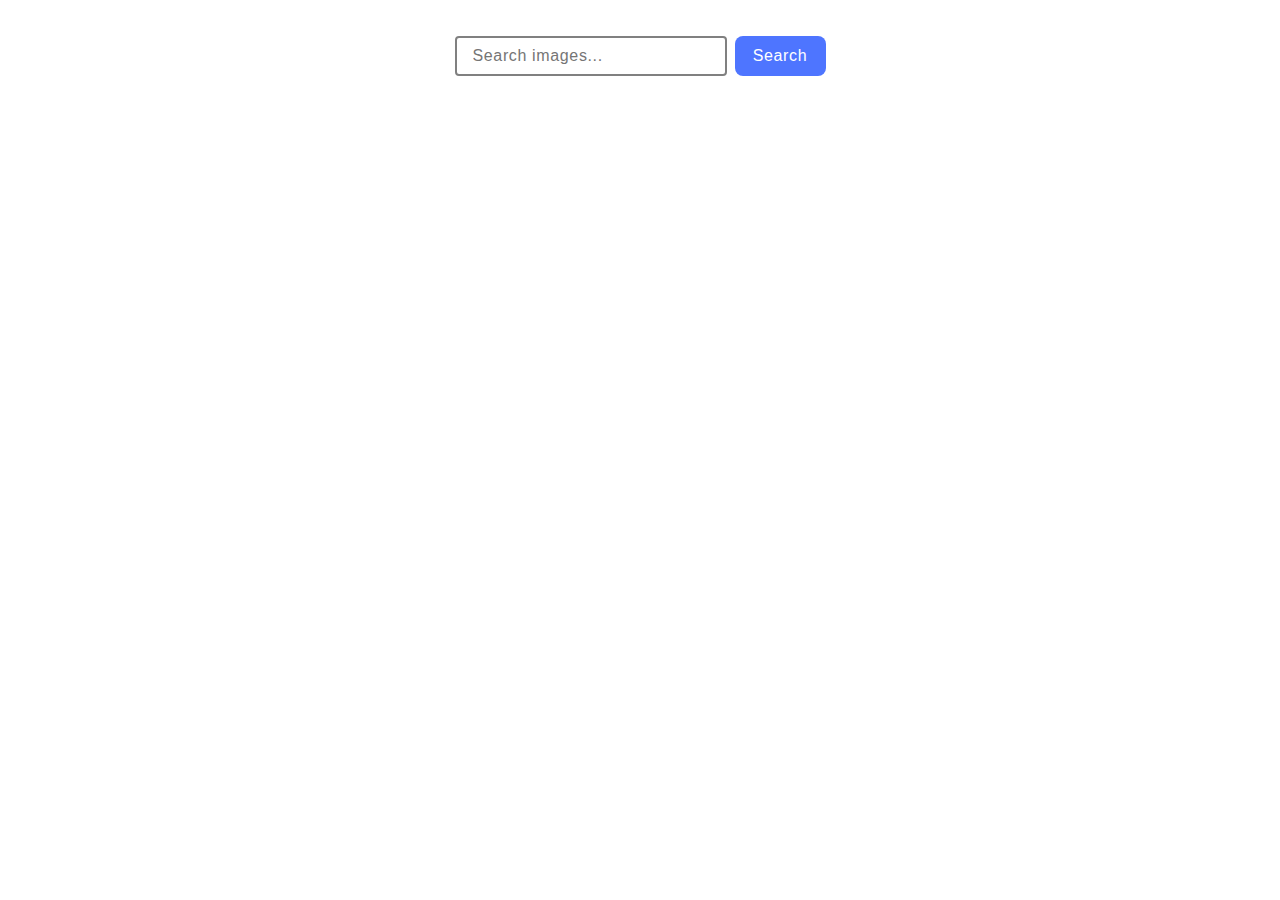
==== src/index.html @ c53e1785 "Initial commit" ====
<!DOCTYPE html>
<html lang="en">
  <head>
    <meta charset="UTF-8" />
    <link rel="icon" type="image/svg+xml" href="/favicon.svg" />
    <meta name="viewport" content="width=device-width, initial-scale=1.0" />
    <title>Gallery</title>
    <link
      rel="stylesheet"
      href="https://cdnjs.cloudflare.com/ajax/libs/modern-normalize/3.0.1/modern-normalize.min.css"
      integrity="sha512-q6WgHqiHlKyOqslT/lgBgodhd03Wp4BEqKeW6nNtlOY4quzyG3VoQKFrieaCeSnuVseNKRGpGeDU3qPmabCANg=="
      crossorigin="anonymous"
      referrerpolicy="no-referrer"
    />
    <link rel="preconnect" href="https://fonts.googleapis.com" />
    <link rel="preconnect" href="https://fonts.gstatic.com" crossorigin />
    <link
      href="https://fonts.googleapis.com/css2?family=Montserrat:wght@100..900&display=swap"
      rel="stylesheet"
    />
    <link rel="stylesheet" href="./css/styles.css" />
  </head>
  <body>
    <div class="container">
      <form class="form">
        <label>
          <input
            type="text"
            name="search-text"
            placeholder="Search images..."
            required
          />
        </label>
        <button type="submit">Search</button>
      </form>
      <ul class="gallery"></ul>
    </div>

    <span class="loader"></span>

    <script type="module" src="./main.js"></script>
    <script type="module" src="/js/pixabay-api.js"></script>
  </body>
</html>
---- src/css/styles.css ----
* {
  margin: 0;
  padding: 0;
  box-sizing: border-box;
}

.card a {
  height: 100%;
  display: block;
  text-decoration: none;
  font-family: inherit;
}

img {
  width: 100%;
  height: 100%;
  object-fit: cover;
  display: block;
}

ul,
ol {
  list-style-type: none;
}

body {
  font-family: 'Montserrat', sans-serif;
}

.container {
  max-width: 1440px;
  padding: 0 156px;
  margin: 0 auto;
}

.form {
  width: 371px;
  margin: 36px auto 32px;
  height: 40px;
  display: flex;
  gap: 8px;
}

input {
  height: 40px;
  padding-left: 16px;
  border: 2px solid #808080;
  border-radius: 4px;
  width: 272px;
  outline: none;
  font-weight: 400;
  font-size: 16px;
  line-height: 1.5;
  letter-spacing: 0.04em;
  color: #2e2f42;
}

input:hover {
  border-color: black;
}

input:focus {
  border-color: #4e75ff;
}

button {
  display: flex;
  align-items: center;
  justify-content: center;
  border-radius: 8px;
  width: 91px;
  height: 40px;
  border: none;
  background: #4e75ff;
  font-weight: 500;
  font-size: 16px;
  line-height: 1.5;
  letter-spacing: 0.04em;
  color: #fff;
  cursor: pointer;
  transition: background 250ms;
}

button:hover {
  background: #6c8cff;
}

.gallery {
  display: flex;
  flex-wrap: wrap;
  gap: 24px;
}
.card {
  width: calc((100% - 24px * 2) / 3);
  height: 200px;
  border: 1px solid #808080;
}

.inner-list {
  display: flex;
  justify-content: space-evenly;
}

.inner-item {
  display: flex;
  flex-direction: column;
  text-align: center;
  font-weight: 400;
  font-size: 12px;
  line-height: 2;
  letter-spacing: 0.04em;
  color: #2e2f42;
}

.bold {
  font-weight: 600;
  line-height: 1.33333;
}

.iziToast {
  width: 432px !important;
}

.card-pic {
  height: 156px;
}

.loader {
  width: 48px;
  height: 48px;
  border: 5px solid #fff;
  border-bottom-color: #ff3d00;
  border-radius: 50%;
  display: none;
  box-sizing: border-box;
  animation: rotation 1s linear infinite;
  margin: 0 auto;
}

@keyframes rotation {
  0% {
    transform: rotate(0deg);
  }
  100% {
    transform: rotate(360deg);
  }
}
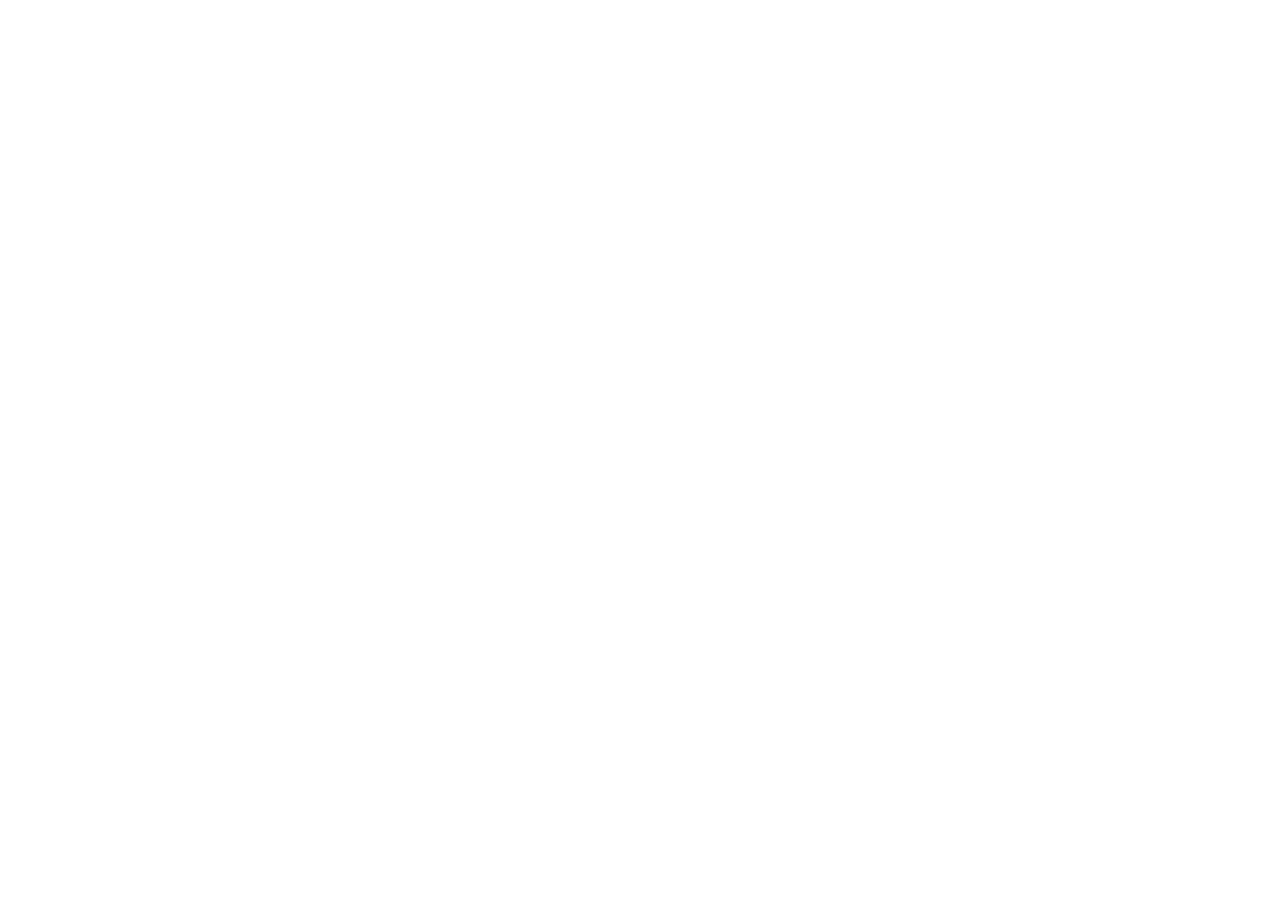
==== commit dad9f5e2: "Initialize dependabot/npm_and_yarn/nanoid-3.3.8" ====
--- a/src/index.html
+++ b/src/index.html
@@ -4,41 +4,20 @@
     <meta charset="UTF-8" />
     <link rel="icon" type="image/svg+xml" href="/favicon.svg" />
     <meta name="viewport" content="width=device-width, initial-scale=1.0" />
-    <title>Gallery</title>
-    <link
-      rel="stylesheet"
-      href="https://cdnjs.cloudflare.com/ajax/libs/modern-normalize/3.0.1/modern-normalize.min.css"
-      integrity="sha512-q6WgHqiHlKyOqslT/lgBgodhd03Wp4BEqKeW6nNtlOY4quzyG3VoQKFrieaCeSnuVseNKRGpGeDU3qPmabCANg=="
-      crossorigin="anonymous"
-      referrerpolicy="no-referrer"
-    />
-    <link rel="preconnect" href="https://fonts.googleapis.com" />
-    <link rel="preconnect" href="https://fonts.gstatic.com" crossorigin />
-    <link
-      href="https://fonts.googleapis.com/css2?family=Montserrat:wght@100..900&display=swap"
-      rel="stylesheet"
-    />
+    <title>Vanilla App Template</title>
     <link rel="stylesheet" href="./css/styles.css" />
   </head>
   <body>
-    <div class="container">
-      <form class="form">
-        <label>
-          <input
-            type="text"
-            name="search-text"
-            placeholder="Search images..."
-            required
-          />
-        </label>
-        <button type="submit">Search</button>
-      </form>
-      <ul class="gallery"></ul>
-    </div>
+    <load src="./partials/header.html" icon-path="img/sprite.svg#logo" />
 
-    <span class="loader"></span>
+    <main>
+      <!-- Loads the specified .html file -->
+      <load src="./partials/vite-promo.html" />
+      <load src="./partials/badges.html" />
+    </main>
+
+    <load src="./partials/footer.html" />
 
     <script type="module" src="./main.js"></script>
-    <script type="module" src="/js/pixabay-api.js"></script>
   </body>
 </html>
--- a/src/css/styles.css
+++ b/src/css/styles.css
@@ -1,147 +1,18 @@
-* {
-  margin: 0;
-  padding: 0;
-  box-sizing: border-box;
-}
+/**
+  |============================
+  | include css partials with
+  | default @import url()
+  |============================
+*/
+/* Common styles */
+@import url('./reset.css');
+@import url('./base.css');
+@import url('./container.css');
+@import url('./animations.css');
 
-.card a {
-  height: 100%;
-  display: block;
-  text-decoration: none;
-  font-family: inherit;
-}
-
-img {
-  width: 100%;
-  height: 100%;
-  object-fit: cover;
-  display: block;
-}
-
-ul,
-ol {
-  list-style-type: none;
-}
-
-body {
-  font-family: 'Montserrat', sans-serif;
-}
-
-.container {
-  max-width: 1440px;
-  padding: 0 156px;
-  margin: 0 auto;
-}
-
-.form {
-  width: 371px;
-  margin: 36px auto 32px;
-  height: 40px;
-  display: flex;
-  gap: 8px;
-}
-
-input {
-  height: 40px;
-  padding-left: 16px;
-  border: 2px solid #808080;
-  border-radius: 4px;
-  width: 272px;
-  outline: none;
-  font-weight: 400;
-  font-size: 16px;
-  line-height: 1.5;
-  letter-spacing: 0.04em;
-  color: #2e2f42;
-}
-
-input:hover {
-  border-color: black;
-}
-
-input:focus {
-  border-color: #4e75ff;
-}
-
-button {
-  display: flex;
-  align-items: center;
-  justify-content: center;
-  border-radius: 8px;
-  width: 91px;
-  height: 40px;
-  border: none;
-  background: #4e75ff;
-  font-weight: 500;
-  font-size: 16px;
-  line-height: 1.5;
-  letter-spacing: 0.04em;
-  color: #fff;
-  cursor: pointer;
-  transition: background 250ms;
-}
-
-button:hover {
-  background: #6c8cff;
-}
-
-.gallery {
-  display: flex;
-  flex-wrap: wrap;
-  gap: 24px;
-}
-.card {
-  width: calc((100% - 24px * 2) / 3);
-  height: 200px;
-  border: 1px solid #808080;
-}
-
-.inner-list {
-  display: flex;
-  justify-content: space-evenly;
-}
-
-.inner-item {
-  display: flex;
-  flex-direction: column;
-  text-align: center;
-  font-weight: 400;
-  font-size: 12px;
-  line-height: 2;
-  letter-spacing: 0.04em;
-  color: #2e2f42;
-}
-
-.bold {
-  font-weight: 600;
-  line-height: 1.33333;
-}
-
-.iziToast {
-  width: 432px !important;
-}
-
-.card-pic {
-  height: 156px;
-}
-
-.loader {
-  width: 48px;
-  height: 48px;
-  border: 5px solid #fff;
-  border-bottom-color: #ff3d00;
-  border-radius: 50%;
-  display: none;
-  box-sizing: border-box;
-  animation: rotation 1s linear infinite;
-  margin: 0 auto;
-}
-
-@keyframes rotation {
-  0% {
-    transform: rotate(0deg);
-  }
-  100% {
-    transform: rotate(360deg);
-  }
-}
+/* Sections style */
+@import url('./header.css');
+@import url('./vite-promo.css');
+@import url('./badges.css');
+@import url('./back-link.css');
+@import url('./footer.css');
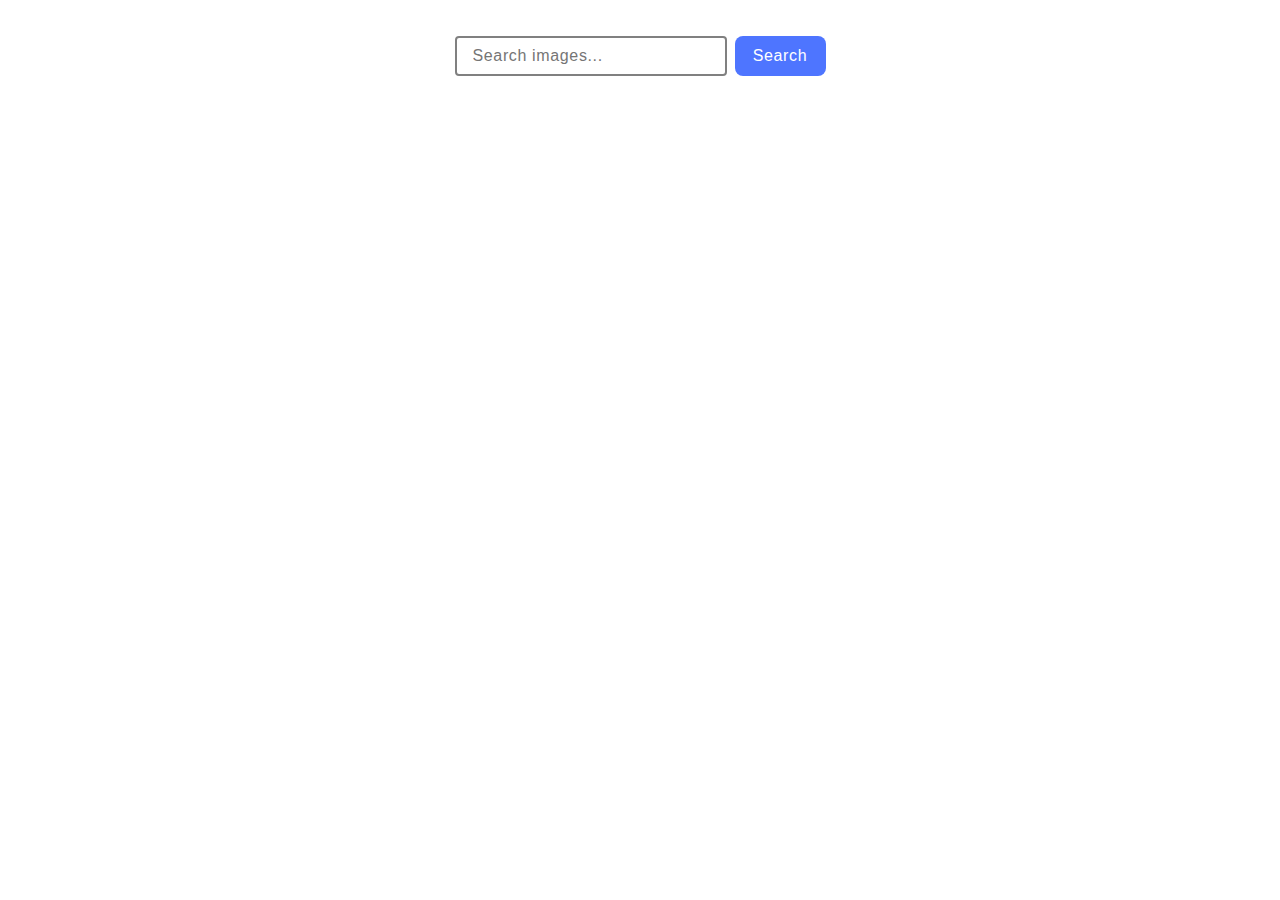
==== commit 905dea39: "done hw 12" ====
--- a/src/index.html
+++ b/src/index.html
@@ -4,19 +4,40 @@
     <meta charset="UTF-8" />
     <link rel="icon" type="image/svg+xml" href="/favicon.svg" />
     <meta name="viewport" content="width=device-width, initial-scale=1.0" />
-    <title>Vanilla App Template</title>
+    <title>Gallery</title>
+    <link
+      rel="stylesheet"
+      href="https://cdnjs.cloudflare.com/ajax/libs/modern-normalize/3.0.1/modern-normalize.min.css"
+      integrity="sha512-q6WgHqiHlKyOqslT/lgBgodhd03Wp4BEqKeW6nNtlOY4quzyG3VoQKFrieaCeSnuVseNKRGpGeDU3qPmabCANg=="
+      crossorigin="anonymous"
+      referrerpolicy="no-referrer"
+    />
+    <link rel="preconnect" href="https://fonts.googleapis.com" />
+    <link rel="preconnect" href="https://fonts.gstatic.com" crossorigin />
+    <link
+      href="https://fonts.googleapis.com/css2?family=Montserrat:wght@100..900&display=swap"
+      rel="stylesheet"
+    />
     <link rel="stylesheet" href="./css/styles.css" />
   </head>
   <body>
-    <load src="./partials/header.html" icon-path="img/sprite.svg#logo" />
+    <div class="container">
+      <form class="form">
+        <label>
+          <input
+            type="text"
+            name="search-text"
+            placeholder="Search images..."
+            required
+          />
+        </label>
+        <button type="submit">Search</button>
+      </form>
+      <ul class="gallery"></ul>
+      <button type="button" data-showMoreButton>Show more</button>
+    </div>
 
-    <main>
-      <!-- Loads the specified .html file -->
-      <load src="./partials/vite-promo.html" />
-      <load src="./partials/badges.html" />
-    </main>
-
-    <load src="./partials/footer.html" />
+    <span class="loader"></span>
 
     <script type="module" src="./main.js"></script>
   </body>
--- a/src/css/styles.css
+++ b/src/css/styles.css
@@ -1,18 +1,153 @@
-/**
-  |============================
-  | include css partials with
-  | default @import url()
-  |============================
-*/
-/* Common styles */
-@import url('./reset.css');
-@import url('./base.css');
-@import url('./container.css');
-@import url('./animations.css');
+* {
+  margin: 0;
+  padding: 0;
+  box-sizing: border-box;
+}
 
-/* Sections style */
-@import url('./header.css');
-@import url('./vite-promo.css');
-@import url('./badges.css');
-@import url('./back-link.css');
-@import url('./footer.css');
+.card a {
+  height: 100%;
+  display: block;
+  text-decoration: none;
+  font-family: inherit;
+}
+
+img {
+  width: 100%;
+  height: 100%;
+  object-fit: cover;
+  display: block;
+}
+
+ul,
+ol {
+  list-style-type: none;
+}
+
+body {
+  font-family: 'Montserrat', sans-serif;
+}
+
+.container {
+  max-width: 1440px;
+  padding: 0 156px;
+  margin: 0 auto;
+}
+
+.form {
+  width: 371px;
+  margin: 36px auto 32px;
+  height: 40px;
+  display: flex;
+  gap: 8px;
+}
+
+input {
+  height: 40px;
+  padding-left: 16px;
+  border: 2px solid #808080;
+  border-radius: 4px;
+  width: 272px;
+  outline: none;
+  font-weight: 400;
+  font-size: 16px;
+  line-height: 1.5;
+  letter-spacing: 0.04em;
+  color: #2e2f42;
+}
+
+input:hover {
+  border-color: black;
+}
+
+input:focus {
+  border-color: #4e75ff;
+}
+
+button {
+  display: flex;
+  align-items: center;
+  justify-content: center;
+  border-radius: 8px;
+  width: 91px;
+  height: 40px;
+  border: none;
+  background: #4e75ff;
+  font-weight: 500;
+  font-size: 16px;
+  line-height: 1.5;
+  letter-spacing: 0.04em;
+  color: #fff;
+  cursor: pointer;
+  transition: background 250ms;
+}
+
+button:hover {
+  background: #6c8cff;
+}
+
+.gallery {
+  display: flex;
+  flex-wrap: wrap;
+  gap: 24px;
+}
+.card {
+  width: calc((100% - 24px * 2) / 3);
+  height: 200px;
+  border: 1px solid #808080;
+}
+
+.inner-list {
+  display: flex;
+  justify-content: space-evenly;
+}
+
+.inner-item {
+  display: flex;
+  flex-direction: column;
+  text-align: center;
+  font-weight: 400;
+  font-size: 12px;
+  line-height: 2;
+  letter-spacing: 0.04em;
+  color: #2e2f42;
+}
+
+.bold {
+  font-weight: 600;
+  line-height: 1.33333;
+}
+
+.iziToast {
+  width: 432px !important;
+}
+
+.card-pic {
+  height: 156px;
+}
+
+.loader {
+  width: 48px;
+  height: 48px;
+  border: 5px solid #fff;
+  border-bottom-color: #ff3d00;
+  border-radius: 50%;
+  display: none;
+  box-sizing: border-box;
+  animation: rotation 1s linear infinite;
+  margin: 0 auto;
+}
+
+@keyframes rotation {
+  0% {
+    transform: rotate(0deg);
+  }
+  100% {
+    transform: rotate(360deg);
+  }
+}
+
+button[data-showMoreButton] {
+  margin: 32px auto 0;
+  width: 125px;
+  display: none;
+}
